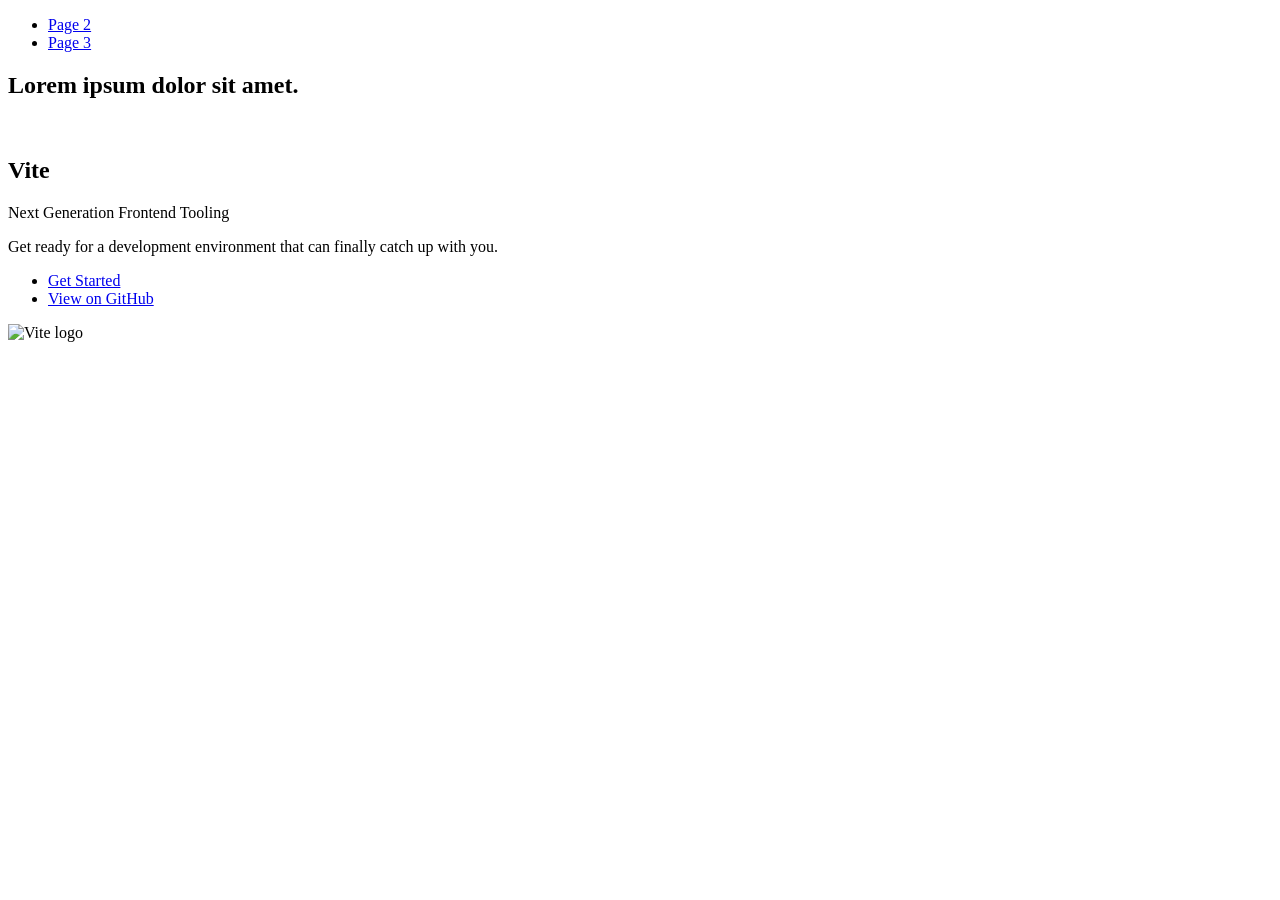
==== index.html @ 4642931b "Deploying to gh-pages from @ salandr/goit-advancedjs-hw-04@295dfc1f4def5078c23771dd1434fb234680b3e2 " ====
<!DOCTYPE html>
<html lang="en">
  <head>
    <meta charset="UTF-8" />
    <link rel="icon" type="image/svg+xml" href="/goit-advancedjs-hw-04/favicon.svg" />
    <meta name="viewport" content="width=device-width, initial-scale=1.0" />
    <title>Vanilla App Template</title>
    
    <script type="module" crossorigin src="/goit-advancedjs-hw-04/commonHelpers.js"></script>
    <link rel="stylesheet" href="/goit-advancedjs-hw-04/assets/index-10c40100.css">
  </head>
  <body>
    <!--Trying to fix deploy error 2-->
    <header class="header">
  <nav class="nav">
    <ul class="nav-list">
      <li class="nav-item">
        <a href="./page-2.html" class="nav-link">Page 2</a>
      </li>

      <li class="nav-item">
        <a href="./page-3.html" class="nav-link">Page 3</a>
      </li>
    </ul>
  </nav>
</header>


    <section>
      <h1>Lorem ipsum dolor sit amet.</h1>
      <!-- Path to images as from index.html file -->
      <img src="/goit-advancedjs-hw-04/assets/javascript-8dac5379.svg" alt="" />
    </section>

    <!-- Loads the specified .html file -->
    <section class="vite-promo">
  <div class="container">
    <div class="wrapper">
      <h2 class="title">
        <span class="gradient">Vite</span>
      </h2>
      <p class="text">Next Generation Frontend Tooling</p>
      <p class="tagline">
        Get ready for a development environment that can finally catch up with
        you.
      </p>

      <ul class="actions">
        <li class="action">
          <a
            class="link"
            href="https://vitejs.dev/guide/"
            target="_blank"
            rel="noopener noreferrer"
            >Get Started</a
          >
        </li>
        <li class="action">
          <a
            class="link"
            href="https://github.com/vitejs/vite"
            target="_blank"
            rel="noopener noreferrer"
            >View on GitHub</a
          >
        </li>
      </ul>
    </div>

    <div class="thumb">
      <!-- Path to images as from index.html file -->
      <img
        class="pic"
        src="/goit-advancedjs-hw-04/assets/vite-logo-51249ca9.png"
        alt="Vite logo"
        width="640"
        height="640"
      />
    </div>
  </div>
</section>


    
  </body>
</html>
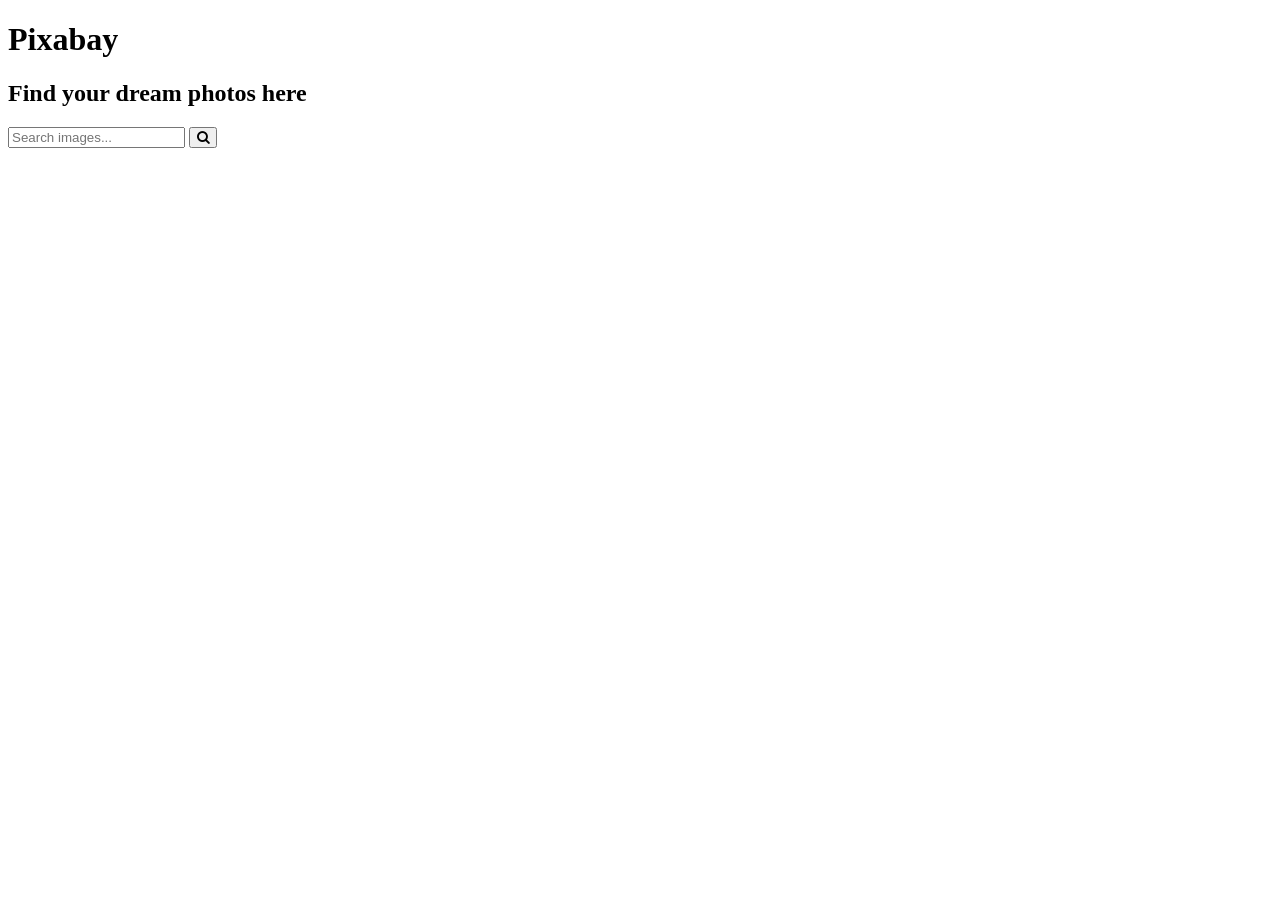
==== commit 7a7e91c4: "Deploying to gh-pages from @ salandr/goit-advancedjs-hw-04@8f1c5f94974d7930fea30db54445b8a6784b4166 " ====
--- a/index.html
+++ b/index.html
@@ -4,83 +4,39 @@
     <meta charset="UTF-8" />
     <link rel="icon" type="image/svg+xml" href="/goit-advancedjs-hw-04/favicon.svg" />
     <meta name="viewport" content="width=device-width, initial-scale=1.0" />
-    <title>Vanilla App Template</title>
+    <title>Pixabay</title>
+    <link
+      rel="stylesheet"
+      href="https://cdnjs.cloudflare.com/ajax/libs/font-awesome/4.7.0/css/font-awesome.min.css"
+    />
     
     <script type="module" crossorigin src="/goit-advancedjs-hw-04/commonHelpers.js"></script>
-    <link rel="stylesheet" href="/goit-advancedjs-hw-04/assets/index-10c40100.css">
+    <link rel="modulepreload" crossorigin href="/goit-advancedjs-hw-04/assets/vendor-5f0e12e0.js">
+    <link rel="stylesheet" href="/goit-advancedjs-hw-04/assets/vendor-fd638ea2.css">
+    <link rel="stylesheet" href="/goit-advancedjs-hw-04/assets/index-9d5de90e.css">
   </head>
-  <body>
-    <!--Trying to fix deploy error 2-->
-    <header class="header">
-  <nav class="nav">
-    <ul class="nav-list">
-      <li class="nav-item">
-        <a href="./page-2.html" class="nav-link">Page 2</a>
-      </li>
-
-      <li class="nav-item">
-        <a href="./page-3.html" class="nav-link">Page 3</a>
-      </li>
-    </ul>
-  </nav>
-</header>
-
-
-    <section>
-      <h1>Lorem ipsum dolor sit amet.</h1>
-      <!-- Path to images as from index.html file -->
-      <img src="/goit-advancedjs-hw-04/assets/javascript-8dac5379.svg" alt="" />
-    </section>
-
-    <!-- Loads the specified .html file -->
-    <section class="vite-promo">
-  <div class="container">
-    <div class="wrapper">
-      <h2 class="title">
-        <span class="gradient">Vite</span>
-      </h2>
-      <p class="text">Next Generation Frontend Tooling</p>
-      <p class="tagline">
-        Get ready for a development environment that can finally catch up with
-        you.
-      </p>
-
-      <ul class="actions">
-        <li class="action">
-          <a
-            class="link"
-            href="https://vitejs.dev/guide/"
-            target="_blank"
-            rel="noopener noreferrer"
-            >Get Started</a
-          >
-        </li>
-        <li class="action">
-          <a
-            class="link"
-            href="https://github.com/vitejs/vite"
-            target="_blank"
-            rel="noopener noreferrer"
-            >View on GitHub</a
-          >
-        </li>
-      </ul>
+  <body id="body">
+    <h1>Pixabay</h1>
+    <h2>Find your dream photos here</h2>
+    <div class="form-wrapper">
+      <form class="search-form" id="search-form">
+        <input
+          type="text"
+          name="searchQuery"
+          autocomplete="off"
+          placeholder="Search images..."
+        />
+        <button type="submit" class="form-btn">
+          <i class="fa fa-search"></i>
+        </button>
+      </form>
     </div>
 
-    <div class="thumb">
-      <!-- Path to images as from index.html file -->
-      <img
-        class="pic"
-        src="/goit-advancedjs-hw-04/assets/vite-logo-51249ca9.png"
-        alt="Vite logo"
-        width="640"
-        height="640"
-      />
-    </div>
-  </div>
-</section>
-
-
+    <div class="gallery"></div>
+    <button type="button" class="load-more" style="display: none">
+      Load more
+    </button>
+    <p class="end-of-img-list" style="display: none">End of results.</p>
     
   </body>
 </html>
